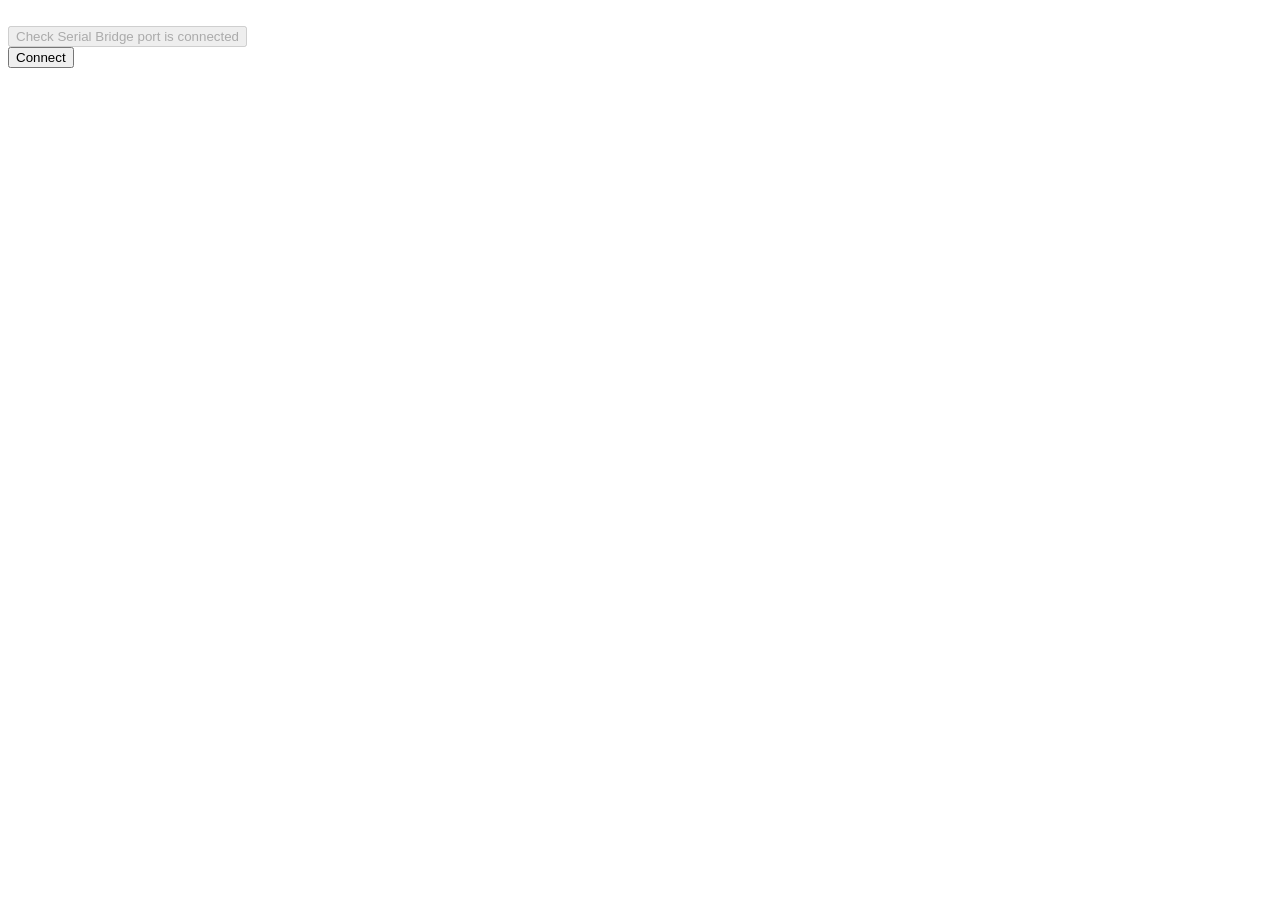
==== example.html @ 375d5178 "." ====
<!DOCTYPE html>
<html lang="en">

<head>
    <meta charset="utf-8">
    <meta http-equiv="X-UA-Compatible" content="IE=edge">
    <meta name="viewport' content='width=device-width, initial-scale=1">
    <title>Chrome Serial Bridge Example</title>

    <!--
    <link rel="stylesheet" href="https://maxcdn.bootstrapcdn.com/font-awesome/4.4.0/css/font-awesome.min.css">
    -->

    <script>
        var serialBridge = null;

        async function checkSerialBridgePortIsConnect() {
            serialBridge.isPortConnect(
                function(response) {
                    console.debug("TODO: isPortConnect()", response)
                }
            );
        }

        function afterLoaded() {
            SerialBridgeExtensionInstalled = false
            ChromeSerialBridgeFrame = document.getElementById('ChromeSerialBridgeFrame')
            if ( ChromeSerialBridgeFrame === null) {
                alert("Serial Bridge interface extension is missing. Please install.");
            }
            else {
                ChromeSerialBridgeFrame.contentWindow.isSerialBridgeExtensionInstalled(
                    function (installed) {
                        if (installed.result === 'ERR') {
                            alert("No communication with the Serial Bridge interface extension.");
                        }
                        else {
                            serialBridge = new ChromeSerialBridgeFrame.contentWindow.SerialBridge;
                            document.getElementById("checkserialport").disabled = false;
                            serialBridge.init()
                        }
                    }
                );
            }
        }
        window.addEventListener("load", afterLoaded, false);

        /*window.addEventListener("wallet-event", () => {
            console.log('chromeSerailBridge Wallet Event')
        });*/

    </script>
</head>

<body>
    <br>
    <button id="checkserialport" onclick="checkSerialBridgePortIsConnect()" disabled>Check Serial Bridge port is connected</button>
    <br>
    <button id="connect">Connect</button>

    <script>
        const connectButton = document.getElementById("connect");
        connectButton.addEventListener('click', async () => {
            window.postMessage({
                type: "WALT3_CLIENT",
                text: 'requestInfo'
            }, "*");

            //ChromeSerialBridgeFrame = document.getElementById('ChromeSerialBridgeFrame')
            //ChromeSerialBridgeFrame.contentWindow.connectMCU();

            /*try {
                const port = await navigator.serial.requestPort();
                console.log(port)
                //KO let ports = await navigator.serial.getPorts();
                // console.log(ports)
            } catch (e) {
                console.error(e)
            }*/

        });
    </script>

</body>

</html>
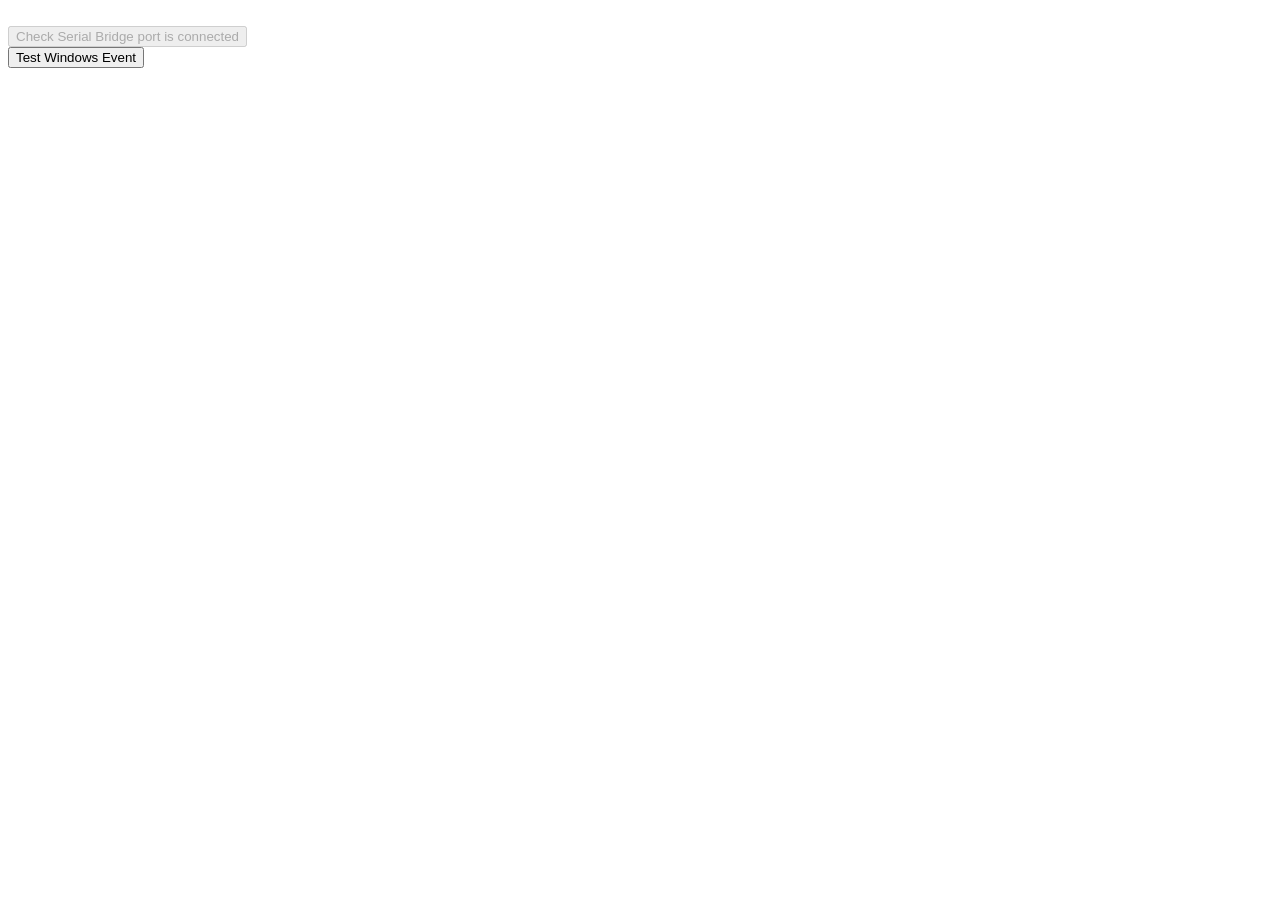
==== commit d39debaf: "." ====
--- a/example.html
+++ b/example.html
@@ -44,11 +44,6 @@
             }
         }
         window.addEventListener("load", afterLoaded, false);
-
-        /*window.addEventListener("wallet-event", () => {
-            console.log('chromeSerailBridge Wallet Event')
-        });*/
-
     </script>
 </head>
 
@@ -56,28 +51,15 @@
     <br>
     <button id="checkserialport" onclick="checkSerialBridgePortIsConnect()" disabled>Check Serial Bridge port is connected</button>
     <br>
-    <button id="connect">Connect</button>
+    <button id="testevent">Test Windows Event</button>
 
     <script>
-        const connectButton = document.getElementById("connect");
+        const connectButton = document.getElementById("testevent");
         connectButton.addEventListener('click', async () => {
             window.postMessage({
                 type: "WALT3_CLIENT",
                 text: 'requestInfo'
             }, "*");
-
-            //ChromeSerialBridgeFrame = document.getElementById('ChromeSerialBridgeFrame')
-            //ChromeSerialBridgeFrame.contentWindow.connectMCU();
-
-            /*try {
-                const port = await navigator.serial.requestPort();
-                console.log(port)
-                //KO let ports = await navigator.serial.getPorts();
-                // console.log(ports)
-            } catch (e) {
-                console.error(e)
-            }*/
-
         });
     </script>
 
